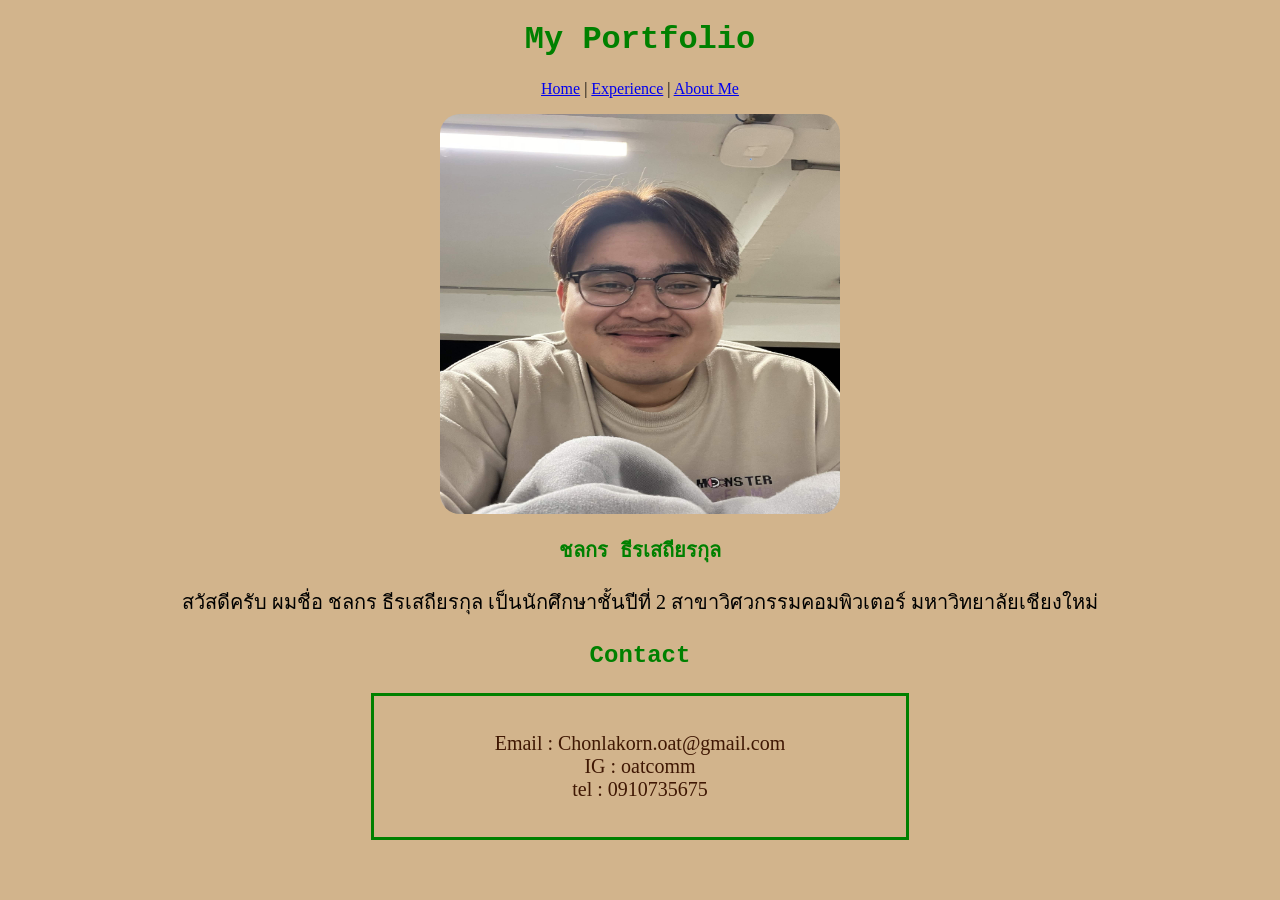
==== aboutMe.html @ ea4e0f5c "Finish" ====
<!DOCTYPE html>
<html lang="en">
  <head>
    <meta charset="UTF-8" />
    <meta name="viewport" content="width=device-width, initial-scale=1.0" />
    <link rel="stylesheet" href="Style.css" />
    <title>My Portfolio</title>
  </head>
  <body>
    <h1 class="center-header">My Portfolio</h1>
    <p style="text-align-last: center; margin-left: auto; margin-right: auto;">
      <a href="index.html">Home</a> |
      <a href="exp.html">Experience</a> |
      <a href="aboutMe.html">About Me</a>
    </p>
    <img src="image/oatz.jpg" alt="My Image" style="display: block; margin: 0 auto; width: 400px; height: 400px; border-radius: 5%;" />
    <h3 class="center-header" style="font-size: 20px;">ชลกร ธีรเสถียรกุล</h3>
    <p style="text-align: center; font-size: 20px;">
      สวัสดีครับ ผมชื่อ ชลกร ธีรเสถียรกุล เป็นนักศึกษาชั้นปีที่ 2
      สาขาวิศวกรรมคอมพิวเตอร์ มหาวิทยาลัยเชียงใหม่  
    </p>
    <h3 class="center-header" style="font-size: x-large; color: green;">Contact</h3>
    <div class="skill-container">
        <p style="color: rgb(63, 23, 3); text-align: center; font-size: 20px;">
    
   Email : Chonlakorn.oat@gmail.com <br />
   IG : oatcomm <br />
   tel : 0910735675
    
        </p>
    </div>
  </body>

</html>
---- Style.css ----
.center-header {
        color: green;
        text-align: center;
        font-family: "Courier New", Courier, monospace;
      }
body{background-color: tan;}

.skill-container {
  border: solid green;
  width: 500px;
  margin-left: auto;
  margin-right: auto;
  padding: 1rem;
  margin-bottom: 10px;
}

.skill-container > h3 {
  color: green;
  font-family: "Courier New", Courier, monospace;
}
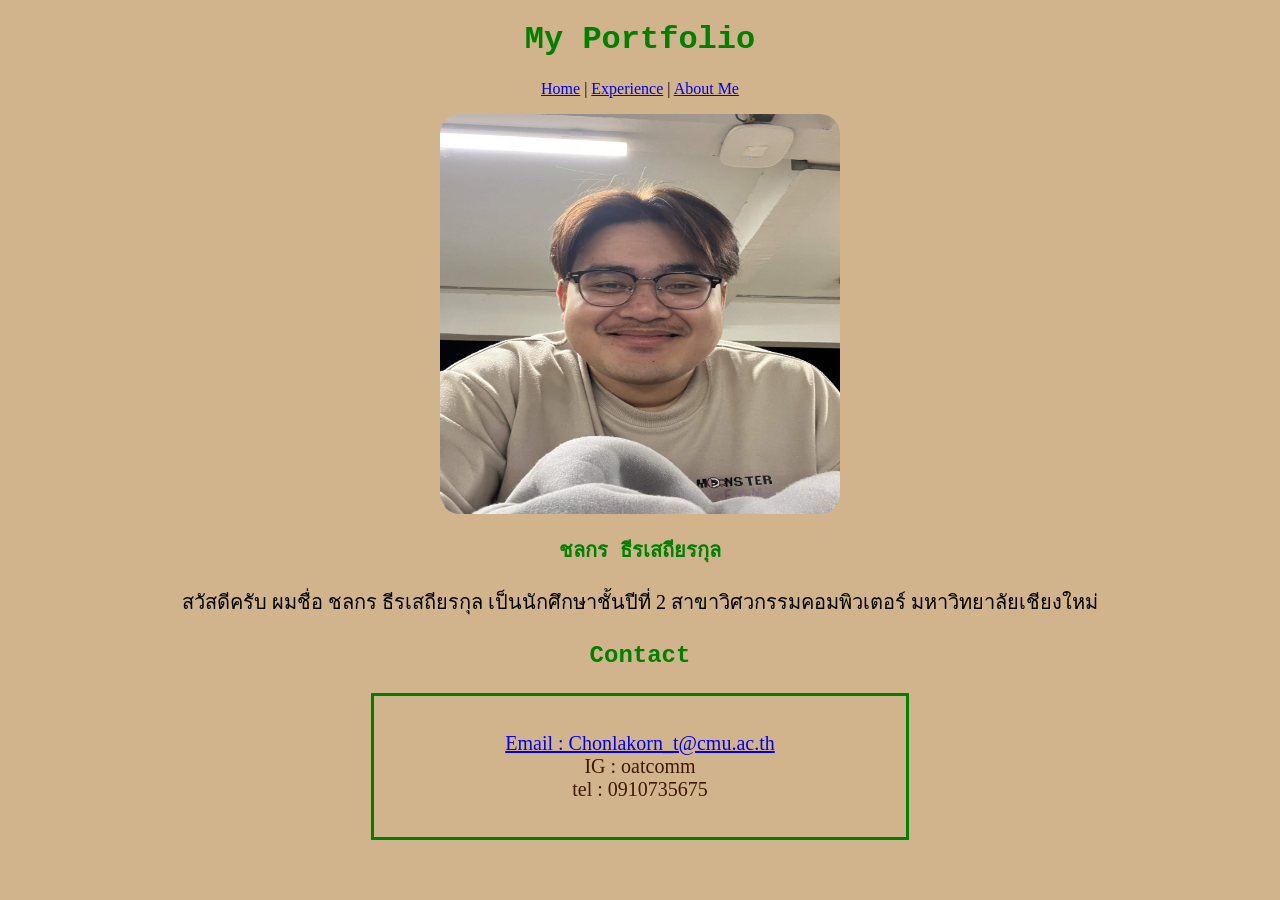
==== commit 56c9b9fa: "Finish" ====
--- a/aboutMe.html
+++ b/aboutMe.html
@@ -22,10 +22,11 @@
     <h3 class="center-header" style="font-size: x-large; color: green;">Contact</h3>
     <div class="skill-container">
         <p style="color: rgb(63, 23, 3); text-align: center; font-size: 20px;">
-    
-   Email : Chonlakorn.oat@gmail.com <br />
+    <a href="https://outlook.office.com/mail/?deeplink=mail%2F"
+                target="_blank">Email : Chonlakorn_t@cmu.ac.th </a><br />
    IG : oatcomm <br />
    tel : 0910735675
+   
     
         </p>
     </div>
